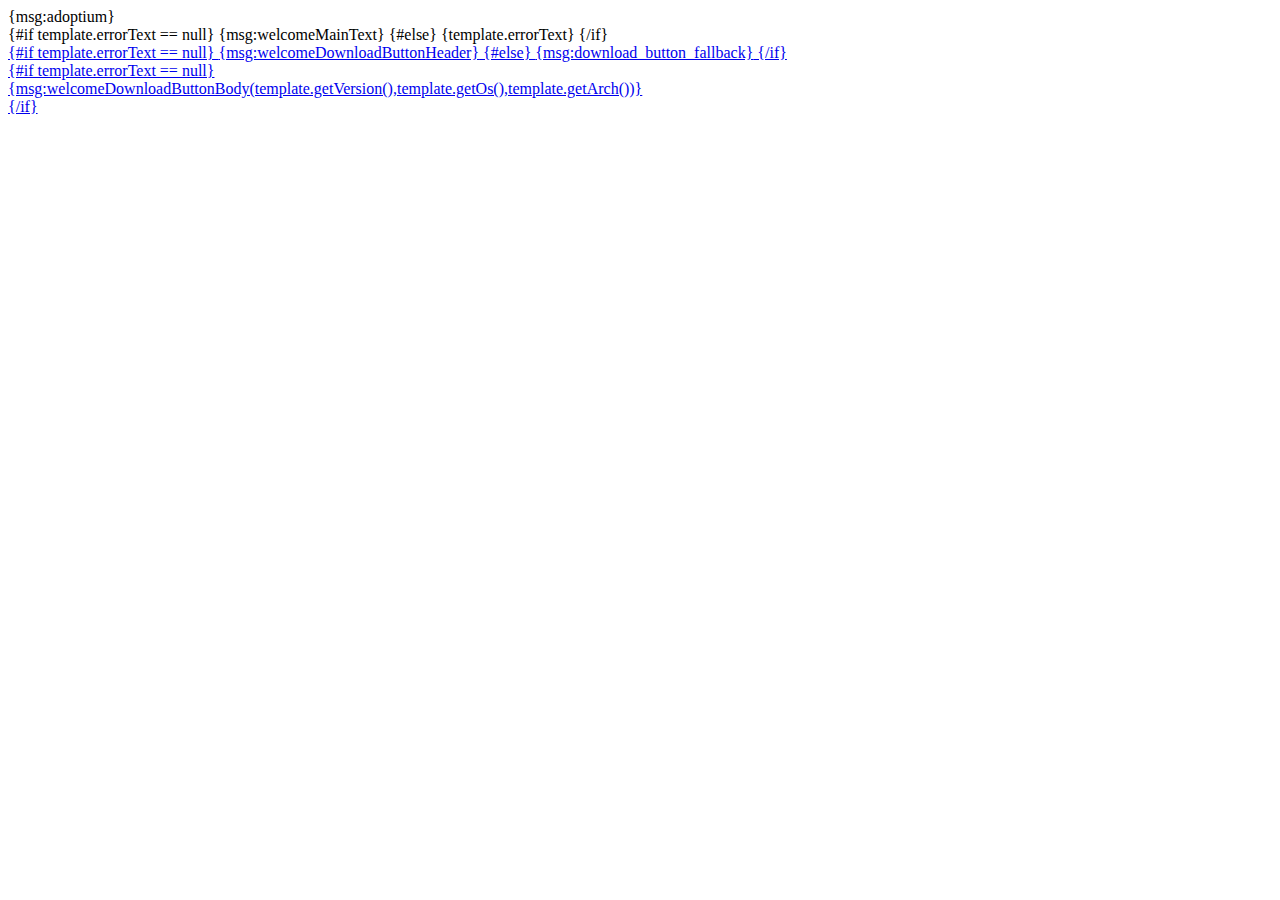
==== src/main/resources/templates/IndexResource/index.html @ 3a4a2479 "Merge branch 'no_download_for_you' into i18n" ====
<!DOCTYPE html>
<html lang="en">
<head>
    <meta charset="UTF-8">
    <title>Website-Adoptium</title>
    <link rel="stylesheet" href="css/index.css">
</head>
<body>
<div class="banner lead">
    {msg:adoptium}
</div>

<div class="container">
    {#if template.errorText == null}
    {msg:welcomeMainText}
    {#else}
    {template.errorText}
    {/if}
</div>

<div class="container" id="main">
    <a href="{template.getRedirectPath()}" class="button" id="download_btn">
        <div id="dl-version">
            <i id="dl-icon" class="fa fa-download" aria-hidden="true"></i>
            {#if template.errorText == null}
            <span>{msg:welcomeDownloadButtonHeader}</span>
            {#else}
            <span>{msg:download_button_fallback}</span>
            {/if}
            <i id="dl-icon-2" class="fa fa-arrow-circle-o-right hide" aria-hidden="true"></i>
        </div>
        {#if template.errorText == null}
        <div class="dl-description">
            {msg:welcomeDownloadButtonBody(template.getVersion(),template.getOs(),template.getArch())}
        </div>
        {/if}
    </a>
</div>
</body>
</html>
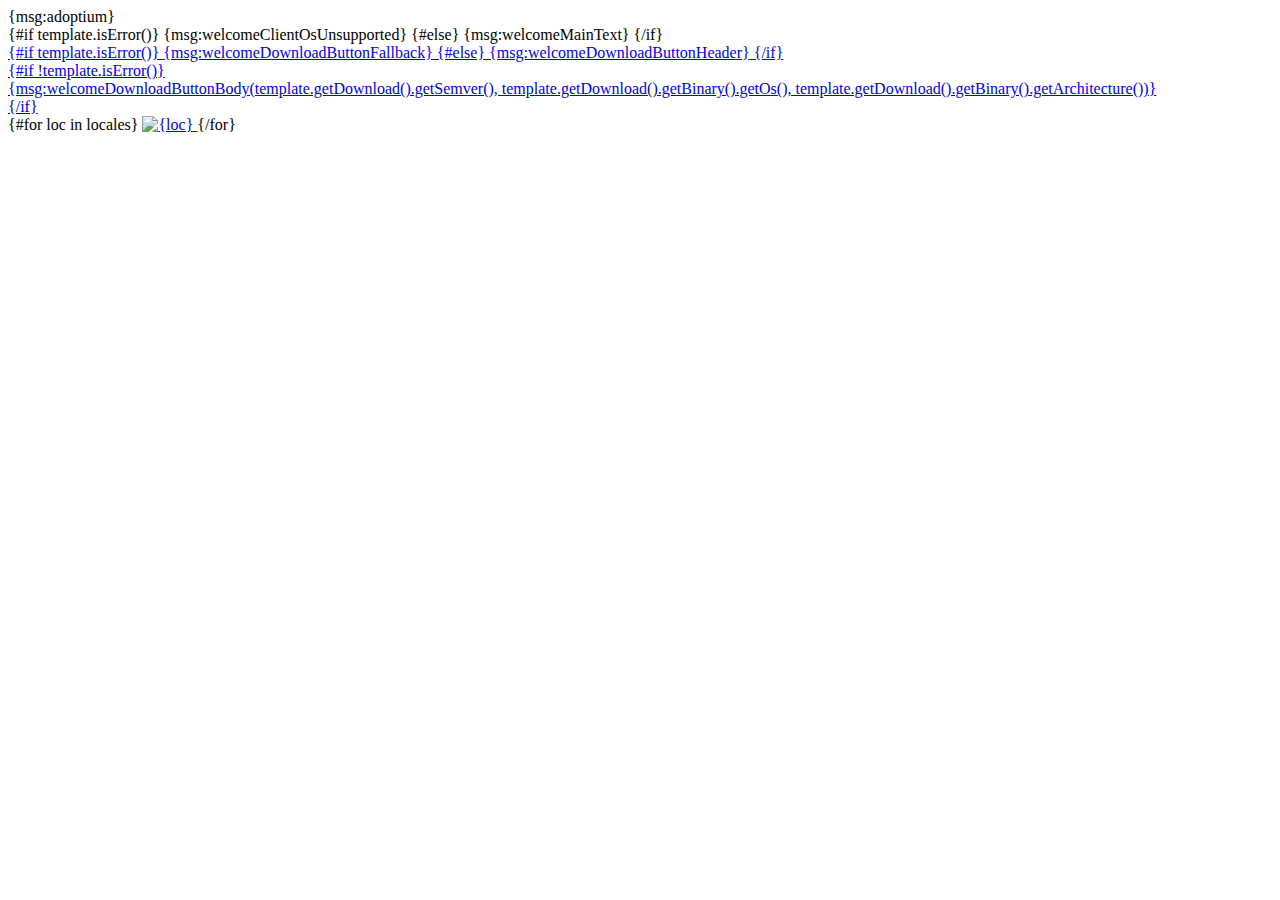
==== commit 17f64e7d: "improve tests" ====
--- a/src/main/resources/templates/IndexResource/index.html
+++ b/src/main/resources/templates/IndexResource/index.html
@@ -11,10 +11,10 @@
 </div>
 
 <div class="container">
-    {#if template.errorText == null}
+    {#if template.isError()}
+    {msg:welcomeClientOsUnsupported}
+    {#else}
     {msg:welcomeMainText}
-    {#else}
-    {template.errorText}
     {/if}
 </div>
 
@@ -22,19 +22,27 @@
     <a href="{template.getRedirectPath()}" class="button" id="download_btn">
         <div id="dl-version">
             <i id="dl-icon" class="fa fa-download" aria-hidden="true"></i>
-            {#if template.errorText == null}
+            {#if template.isError()}
+            <span>{msg:welcomeDownloadButtonFallback}</span>
+            {#else}
             <span>{msg:welcomeDownloadButtonHeader}</span>
-            {#else}
-            <span>{msg:download_button_fallback}</span>
             {/if}
             <i id="dl-icon-2" class="fa fa-arrow-circle-o-right hide" aria-hidden="true"></i>
         </div>
-        {#if template.errorText == null}
+        {#if !template.isError()}
         <div class="dl-description">
-            {msg:welcomeDownloadButtonBody(template.getVersion(),template.getOs(),template.getArch())}
+            {msg:welcomeDownloadButtonBody(template.getDownload().getSemver(), template.getDownload().getBinary().getOs(), template.getDownload().getBinary().getArchitecture())}
         </div>
         {/if}
     </a>
 </div>
+
+<div class="container" id="locales">
+    {#for loc in locales}
+    <a href="/?locale={loc}">
+        <img src="/icons/locale/{loc}.svg" width="32px" height="32px" alt="{loc}" class="locale" id="locale_{loc}">
+    </a>
+    {/for}
+</div>
 </body>
 </html>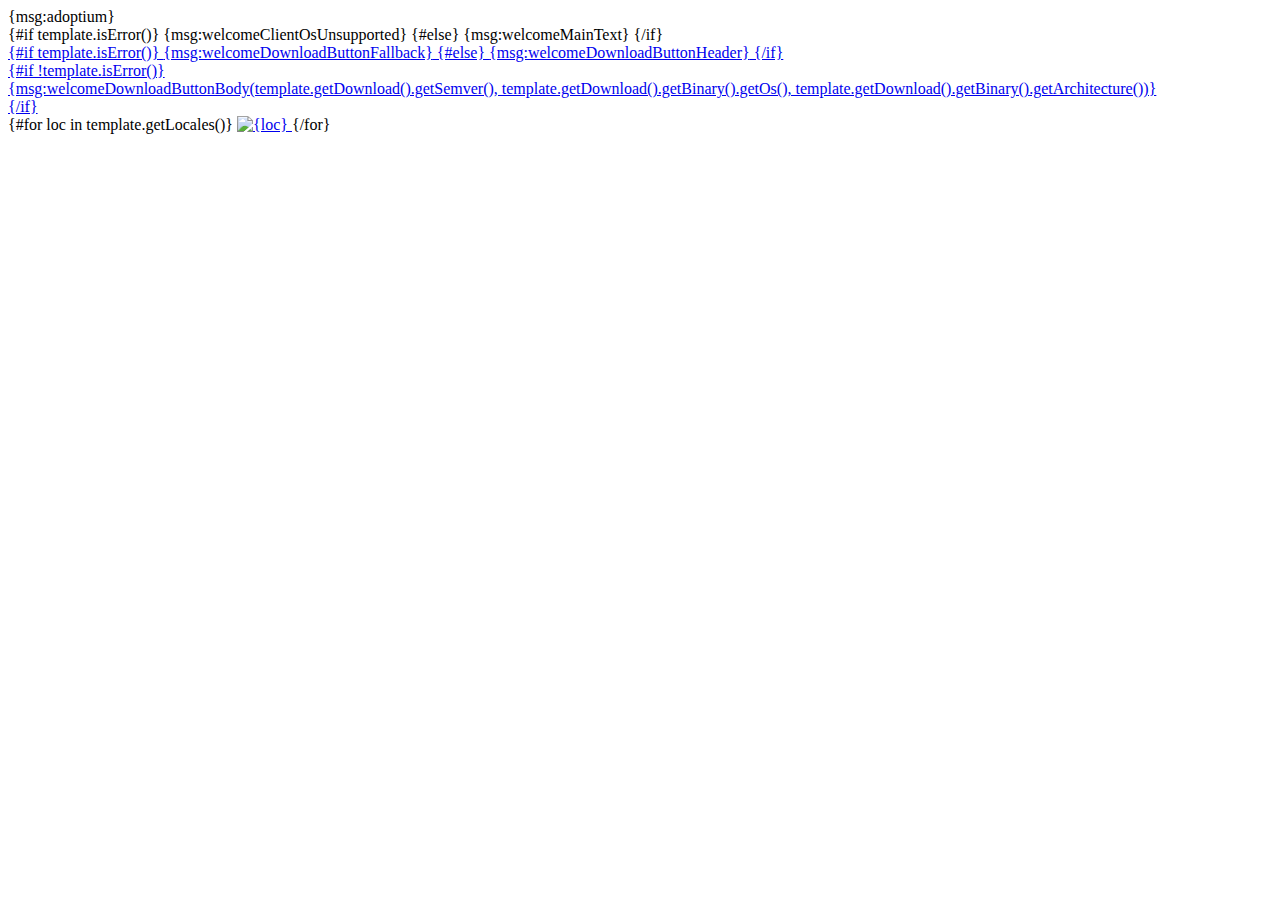
==== commit 7277a1b7: "implemented TemplateProvider for unit testing IndexResource" ====
--- a/src/main/resources/templates/IndexResource/index.html
+++ b/src/main/resources/templates/IndexResource/index.html
@@ -38,7 +38,7 @@
 </div>
 
 <div class="container" id="locales">
-    {#for loc in locales}
+    {#for loc in template.getLocales()}
     <a href="/?locale={loc}">
         <img src="/icons/locale/{loc}.svg" width="32px" height="32px" alt="{loc}" class="locale" id="locale_{loc}">
     </a>
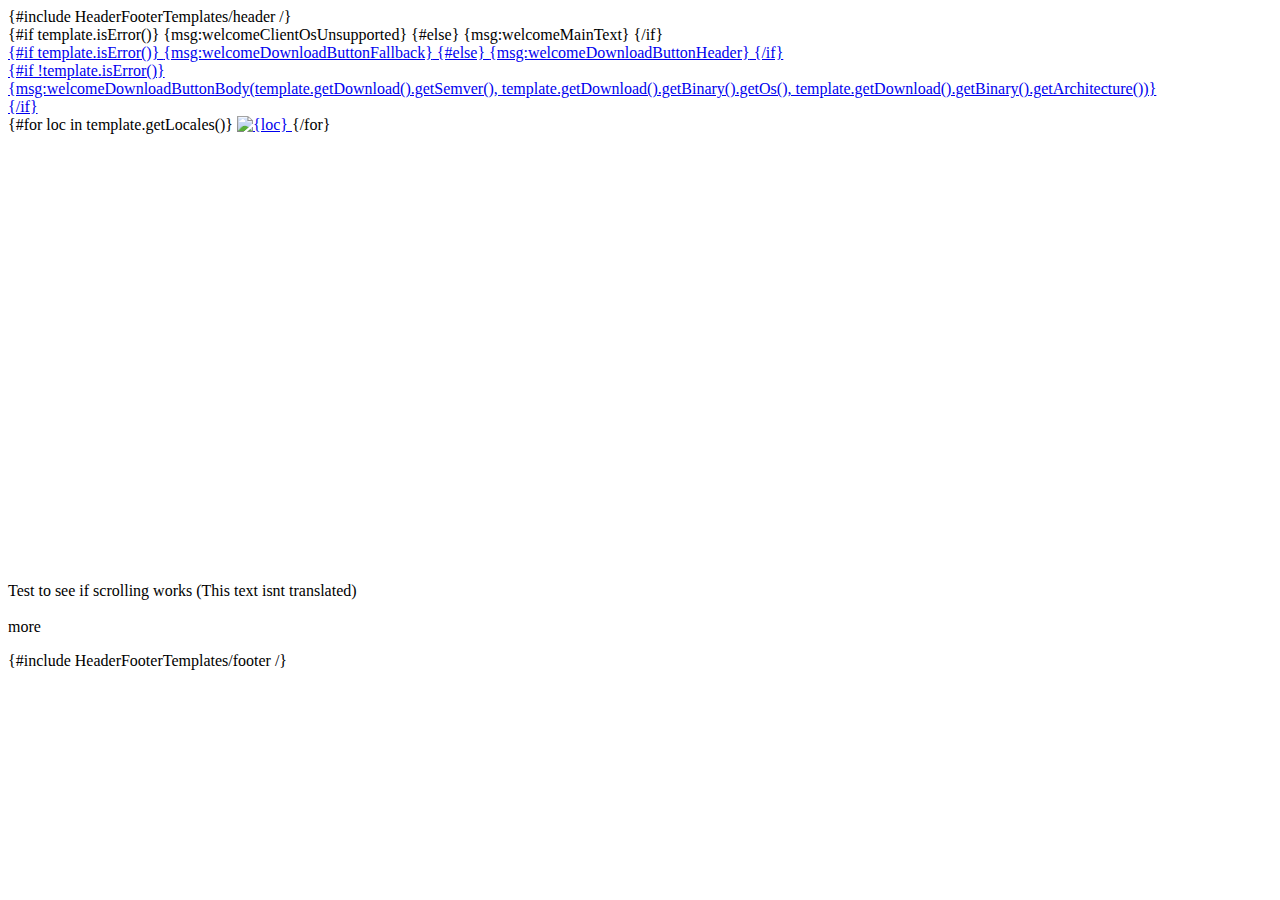
==== commit cf74b6f7: "changed header.html, footer.html and css" ====
--- a/src/main/resources/templates/IndexResource/index.html
+++ b/src/main/resources/templates/IndexResource/index.html
@@ -3,46 +3,59 @@
 <head>
     <meta charset="UTF-8">
     <title>Website-Adoptium</title>
-    <link rel="stylesheet" href="css/index.css">
+    <link rel="stylesheet" href="/css/index.css">
 </head>
+
 <body>
-<div class="banner lead">
-    {msg:adoptium}
-</div>
 
-<div class="container">
-    {#if template.isError()}
-    {msg:welcomeClientOsUnsupported}
-    {#else}
-    {msg:welcomeMainText}
-    {/if}
-</div>
+    {#include HeaderFooterTemplates/header /}
 
-<div class="container" id="main">
-    <a href="{template.getRedirectPath()}" class="button" id="download_btn">
-        <div id="dl-version">
-            <i id="dl-icon" class="fa fa-download" aria-hidden="true"></i>
+    <div class="site-content">
+        <div class="container">
             {#if template.isError()}
-            <span>{msg:welcomeDownloadButtonFallback}</span>
+            {msg:welcomeClientOsUnsupported}
             {#else}
-            <span>{msg:welcomeDownloadButtonHeader}</span>
+            {msg:welcomeMainText}
             {/if}
-            <i id="dl-icon-2" class="fa fa-arrow-circle-o-right hide" aria-hidden="true"></i>
         </div>
-        {#if !template.isError()}
-        <div class="dl-description">
-            {msg:welcomeDownloadButtonBody(template.getDownload().getSemver(), template.getDownload().getBinary().getOs(), template.getDownload().getBinary().getArchitecture())}
+
+        <div class="container" id="main">
+            <a href="{template.getRedirectPath()}" class="button" id="download_btn">
+                <div id="dl-version">
+                    <i id="dl-icon" class="fa fa-download" aria-hidden="true"></i>
+                    {#if template.isError()}
+                    <span>{msg:welcomeDownloadButtonFallback}</span>
+                    {#else}
+                    <span>{msg:welcomeDownloadButtonHeader}</span>
+                    {/if}
+                    <i id="dl-icon-2" class="fa fa-arrow-circle-o-right hide" aria-hidden="true"></i>
+                </div>
+                {#if !template.isError()}
+                <div class="dl-description">
+                    {msg:welcomeDownloadButtonBody(template.getDownload().getSemver(), template.getDownload().getBinary().getOs(), template.getDownload().getBinary().getArchitecture())}
+                </div>
+                {/if}
+            </a>
         </div>
-        {/if}
-    </a>
-</div>
 
-<div class="container" id="locales">
-    {#for loc in template.getLocales()}
-    <a href="/?locale={loc}">
-        <img src="/icons/locale/{loc}.svg" width="32px" height="32px" alt="{loc}" class="locale" id="locale_{loc}">
-    </a>
-    {/for}
-</div>
+        <div class="container" id="locales">
+            {#for loc in template.getLocales()}
+            <a href="/?locale={loc}">
+                <img src="/icons/locale/{loc}.svg" width="32px" height="32px" alt="{loc}" class="locale" id="locale_{loc}">
+            </a>
+            {/for}
+        </div>
+
+        <div>
+            <p>
+                <br><br><br><br><br><br><br><br><br><br><br><br><br><br><br><br><br><br><br><br><br><br><br><br>
+                Test to see if scrolling works (This text isnt translated)<br><br>more
+            </p>
+        </div>
+    </div>
+
+    {#include HeaderFooterTemplates/footer /}
+
 </body>
+
 </html>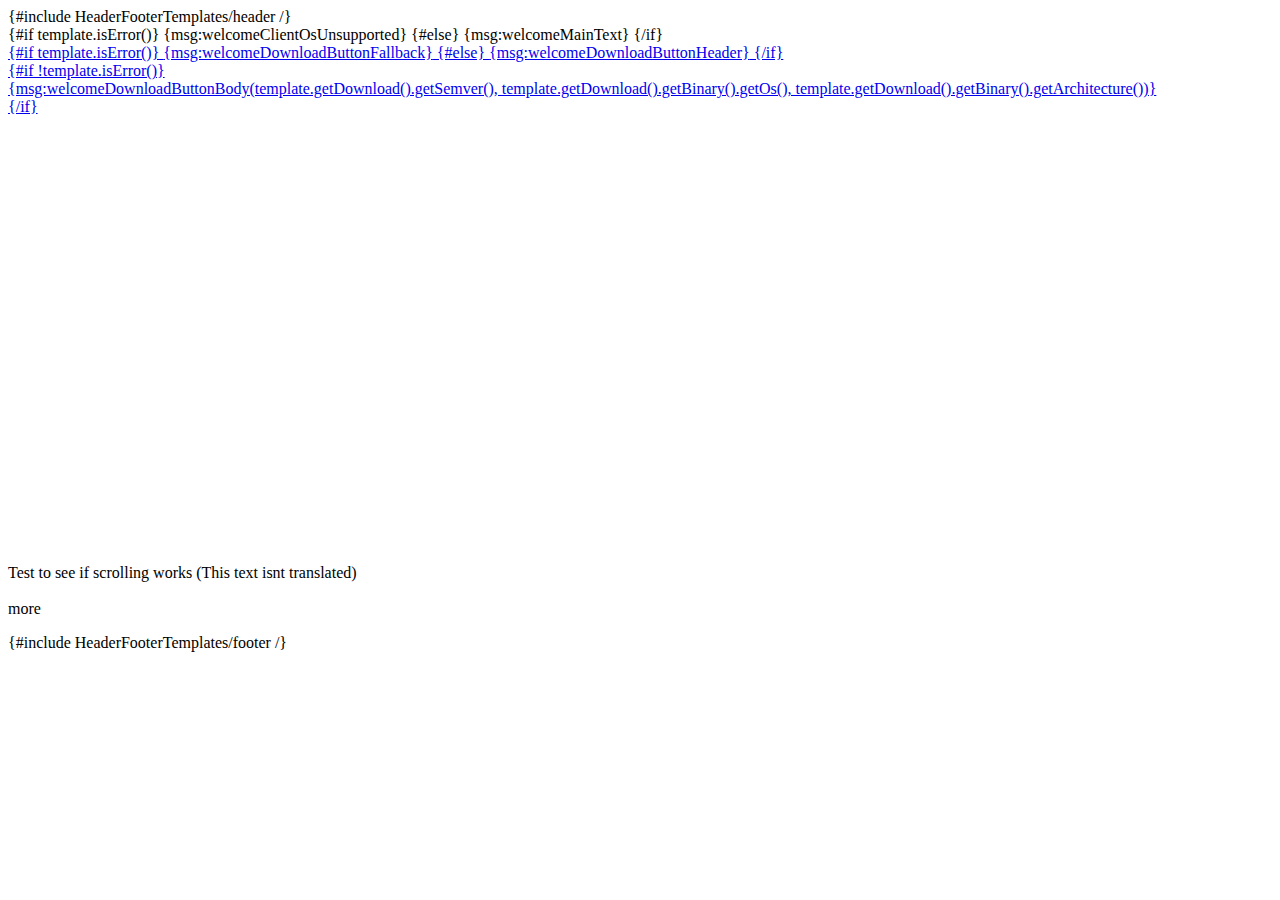
==== commit 5fcdfd0c: "implemented combobox for changing languages" ====
--- a/src/main/resources/templates/IndexResource/index.html
+++ b/src/main/resources/templates/IndexResource/index.html
@@ -7,9 +7,7 @@
 </head>
 
 <body>
-
     {#include HeaderFooterTemplates/header /}
-
     <div class="site-content">
         <div class="container">
             {#if template.isError()}
@@ -18,7 +16,6 @@
             {msg:welcomeMainText}
             {/if}
         </div>
-
         <div class="container" id="main">
             <a href="{template.getRedirectPath()}" class="button" id="download_btn">
                 <div id="dl-version">
@@ -38,14 +35,6 @@
             </a>
         </div>
 
-        <div class="container" id="locales">
-            {#for loc in template.getLocales()}
-            <a href="/?locale={loc}">
-                <img src="/icons/locale/{loc}.svg" width="32px" height="32px" alt="{loc}" class="locale" id="locale_{loc}">
-            </a>
-            {/for}
-        </div>
-
         <div>
             <p>
                 <br><br><br><br><br><br><br><br><br><br><br><br><br><br><br><br><br><br><br><br><br><br><br><br>
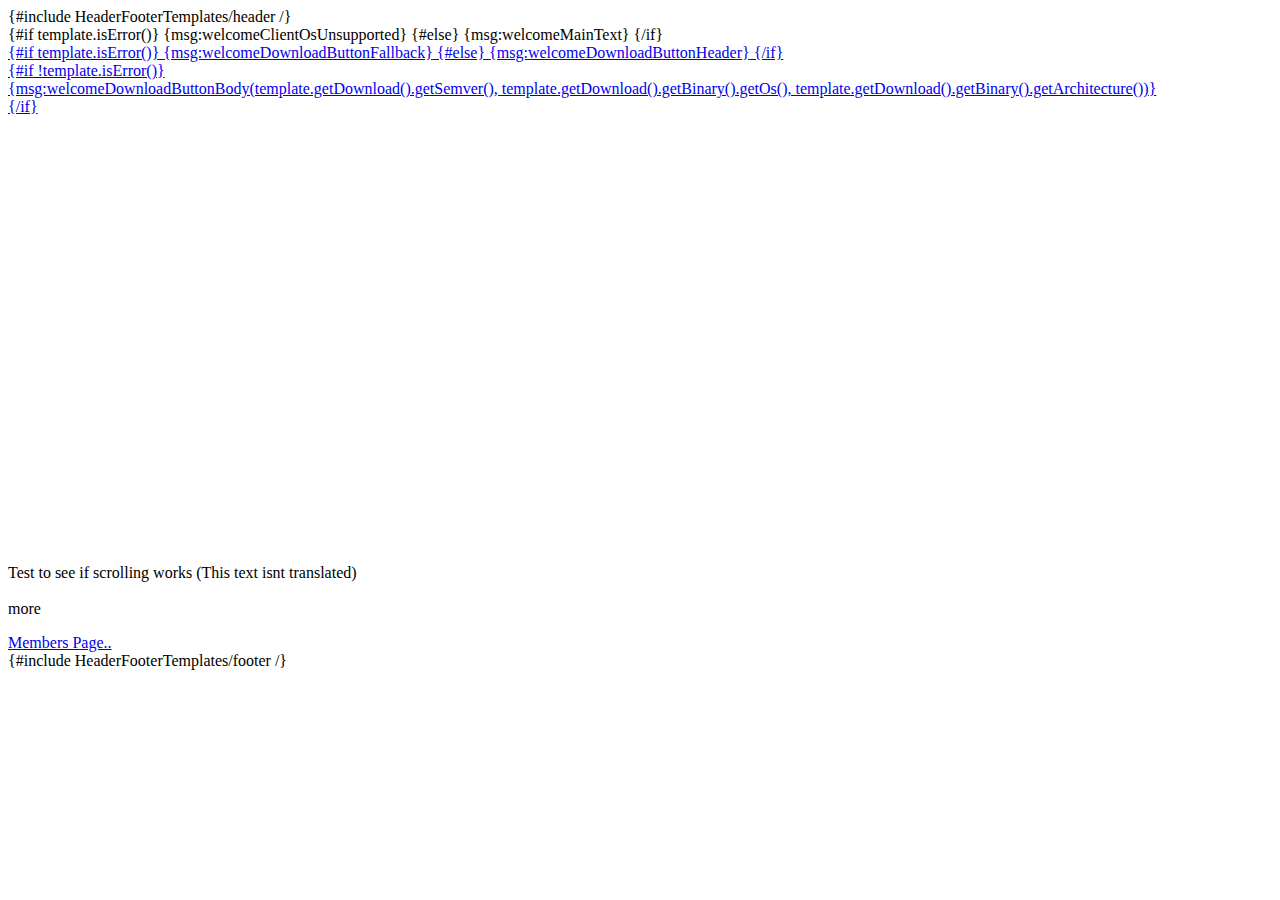
==== commit 98aa9baf: "Merge remote-tracking branch 'origin/main' into bugifx_eliminate_code_smells" ====
--- a/src/main/resources/templates/IndexResource/index.html
+++ b/src/main/resources/templates/IndexResource/index.html
@@ -41,6 +41,10 @@
                 Test to see if scrolling works (This text isnt translated)<br><br>more
             </p>
         </div>
+
+        <div>
+            <a href="/members">Members Page..</a>
+        </div>
     </div>
 
     {#include HeaderFooterTemplates/footer /}
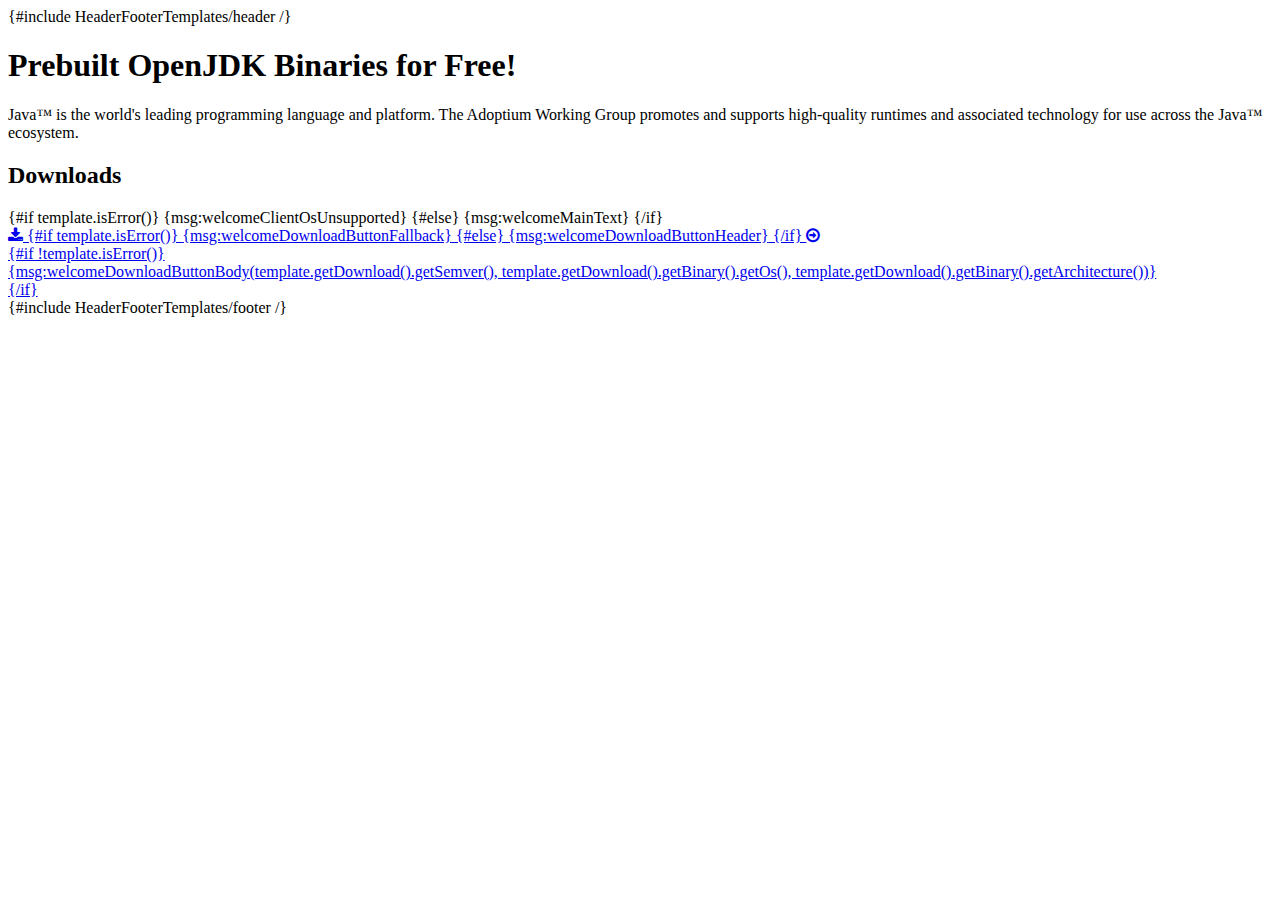
==== commit bf138d15: "updated css, html files and header" ====
--- a/src/main/resources/templates/IndexResource/index.html
+++ b/src/main/resources/templates/IndexResource/index.html
@@ -3,49 +3,58 @@
 <head>
     <meta charset="UTF-8">
     <title>Website-Adoptium</title>
+    <meta http-equiv="Content-Type" content="text/html; charset=utf-8" />
+    <meta name="viewport" content="width=device-width, initial-scale=1.0">
     <link rel="stylesheet" href="/css/index.css">
+    <link rel="shortcut icon" href="dist/assets/favicon.ico" type="image/x-icon">
+    <link rel="icon" href="dist/assets/favicon.ico" type="image/x-icon">
+    <link rel="stylesheet" href="https://cdnjs.cloudflare.com/ajax/libs/font-awesome/4.7.0/css/font-awesome.css">
+    <link rel="stylesheet" href="https://cdnjs.cloudflare.com/ajax/libs/animate.css/3.5.2/animate.min.css">
 </head>
 
-<body>
+<body class="blue-bg vsc-initialized">
+
     {#include HeaderFooterTemplates/header /}
-    <div class="site-content">
-        <div class="container">
-            {#if template.isError()}
-            {msg:welcomeClientOsUnsupported}
-            {#else}
-            {msg:welcomeMainText}
-            {/if}
+
+    <main class="grey-bg home-main">
+        <h1>Prebuilt OpenJDK Binaries for Free!</h1>
+        <p class="intro">
+            Java™ is the world's leading programming language and platform.
+            The Adoptium Working Group promotes and supports high-quality runtimes and associated technology for use across the Java™ ecosystem.
+        </p>
+
+        <div class="dl-container">
+            <h2>Downloads</h2>
+
+            <div id="dl-text">
+                {#if template.isError()}
+                {msg:welcomeClientOsUnsupported}
+                {#else}
+                {msg:welcomeMainText}
+                {/if}
+            </div>
+
+            <div class="container" id="main">
+                <a href="{template.getRedirectPath()}" class="blue-button" id="download_btn">
+                    <div id="dl-version">
+                        <i id="dl-icon" class="fa fa-download" aria-hidden="true"></i>
+                        {#if template.isError()}
+                        <span>{msg:welcomeDownloadButtonFallback}</span>
+                        {#else}
+                        <span>{msg:welcomeDownloadButtonHeader}</span>
+                        {/if}
+                        <i id="dl-icon-2" class="fa fa-arrow-circle-o-right hide" aria-hidden="true"></i>
+                    </div>
+                    {#if !template.isError()}
+                    <div class="dl-description">
+                        {msg:welcomeDownloadButtonBody(template.getDownload().getSemver(), template.getDownload().getBinary().getOs(), template.getDownload().getBinary().getArchitecture())}
+                    </div>
+                    {/if}
+                </a>
+            </div>
+
         </div>
-        <div class="container" id="main">
-            <a href="{template.getRedirectPath()}" class="button" id="download_btn">
-                <div id="dl-version">
-                    <i id="dl-icon" class="fa fa-download" aria-hidden="true"></i>
-                    {#if template.isError()}
-                    <span>{msg:welcomeDownloadButtonFallback}</span>
-                    {#else}
-                    <span>{msg:welcomeDownloadButtonHeader}</span>
-                    {/if}
-                    <i id="dl-icon-2" class="fa fa-arrow-circle-o-right hide" aria-hidden="true"></i>
-                </div>
-                {#if !template.isError()}
-                <div class="dl-description">
-                    {msg:welcomeDownloadButtonBody(template.getDownload().getSemver(), template.getDownload().getBinary().getOs(), template.getDownload().getBinary().getArchitecture())}
-                </div>
-                {/if}
-            </a>
-        </div>
-
-        <div>
-            <p>
-                <br><br><br><br><br><br><br><br><br><br><br><br><br><br><br><br><br><br><br><br><br><br><br><br>
-                Test to see if scrolling works (This text isnt translated)<br><br>more
-            </p>
-        </div>
-
-        <div>
-            <a href="/members">Members Page..</a>
-        </div>
-    </div>
+    </main>
 
     {#include HeaderFooterTemplates/footer /}
 
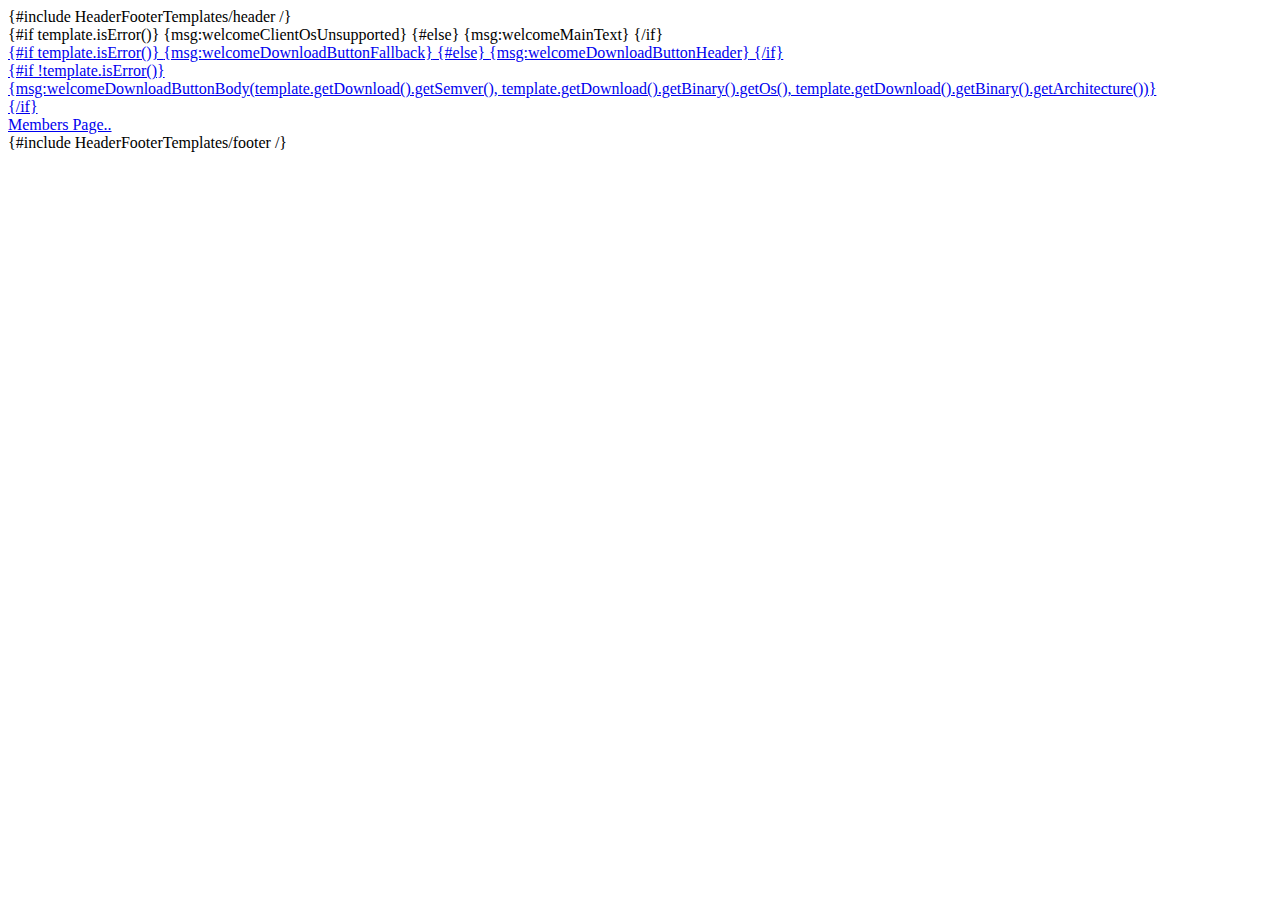
==== commit df5baddc: "Merge pull request #112 from AdoptOpenJDK/i18n" ====
--- a/src/main/resources/templates/IndexResource/index.html
+++ b/src/main/resources/templates/IndexResource/index.html
@@ -3,61 +3,43 @@
 <head>
     <meta charset="UTF-8">
     <title>Website-Adoptium</title>
-    <meta http-equiv="Content-Type" content="text/html; charset=utf-8" />
-    <meta name="viewport" content="width=device-width, initial-scale=1.0">
     <link rel="stylesheet" href="/css/index.css">
-    <link rel="shortcut icon" href="dist/assets/favicon.ico" type="image/x-icon">
-    <link rel="icon" href="dist/assets/favicon.ico" type="image/x-icon">
-    <link rel="stylesheet" href="https://cdnjs.cloudflare.com/ajax/libs/font-awesome/4.7.0/css/font-awesome.css">
-    <link rel="stylesheet" href="https://cdnjs.cloudflare.com/ajax/libs/animate.css/3.5.2/animate.min.css">
 </head>
-
-<body class="blue-bg vsc-initialized">
-
+<body>
     {#include HeaderFooterTemplates/header /}
 
-    <main class="grey-bg home-main">
-        <h1>Prebuilt OpenJDK Binaries for Free!</h1>
-        <p class="intro">
-            Java™ is the world's leading programming language and platform.
-            The Adoptium Working Group promotes and supports high-quality runtimes and associated technology for use across the Java™ ecosystem.
-        </p>
+    <div class="site-content">
+        <div class="container">
+            {#if template.isError()}
+            {msg:welcomeClientOsUnsupported}
+            {#else}
+            {msg:welcomeMainText}
+            {/if}
+        </div>
+        <div class="container" id="main">
+            <a href="{template.getRedirectPath()}" class="button" id="download_btn">
+                <div id="dl-version">
+                    <i id="dl-icon" class="fa fa-download" aria-hidden="true"></i>
+                    {#if template.isError()}
+                    <span>{msg:welcomeDownloadButtonFallback}</span>
+                    {#else}
+                    <span>{msg:welcomeDownloadButtonHeader}</span>
+                    {/if}
+                    <i id="dl-icon-2" class="fa fa-arrow-circle-o-right hide" aria-hidden="true"></i>
+                </div>
+                {#if !template.isError()}
+                <div class="dl-description">
+                    {msg:welcomeDownloadButtonBody(template.getDownload().getSemver(), template.getDownload().getBinary().getOs(), template.getDownload().getBinary().getArchitecture())}
+                </div>
+                {/if}
+            </a>
+        </div>
 
-        <div class="dl-container">
-            <h2>Downloads</h2>
-
-            <div id="dl-text">
-                {#if template.isError()}
-                {msg:welcomeClientOsUnsupported}
-                {#else}
-                {msg:welcomeMainText}
-                {/if}
-            </div>
-
-            <div class="container" id="main">
-                <a href="{template.getRedirectPath()}" class="blue-button" id="download_btn">
-                    <div id="dl-version">
-                        <i id="dl-icon" class="fa fa-download" aria-hidden="true"></i>
-                        {#if template.isError()}
-                        <span>{msg:welcomeDownloadButtonFallback}</span>
-                        {#else}
-                        <span>{msg:welcomeDownloadButtonHeader}</span>
-                        {/if}
-                        <i id="dl-icon-2" class="fa fa-arrow-circle-o-right hide" aria-hidden="true"></i>
-                    </div>
-                    {#if !template.isError()}
-                    <div class="dl-description">
-                        {msg:welcomeDownloadButtonBody(template.getDownload().getSemver(), template.getDownload().getBinary().getOs(), template.getDownload().getBinary().getArchitecture())}
-                    </div>
-                    {/if}
-                </a>
-            </div>
-
+        <div>
+            <a href="/members">Members Page..</a>
         </div>
-    </main>
+    </div>
 
     {#include HeaderFooterTemplates/footer /}
-
 </body>
-
-</html>+</html>
